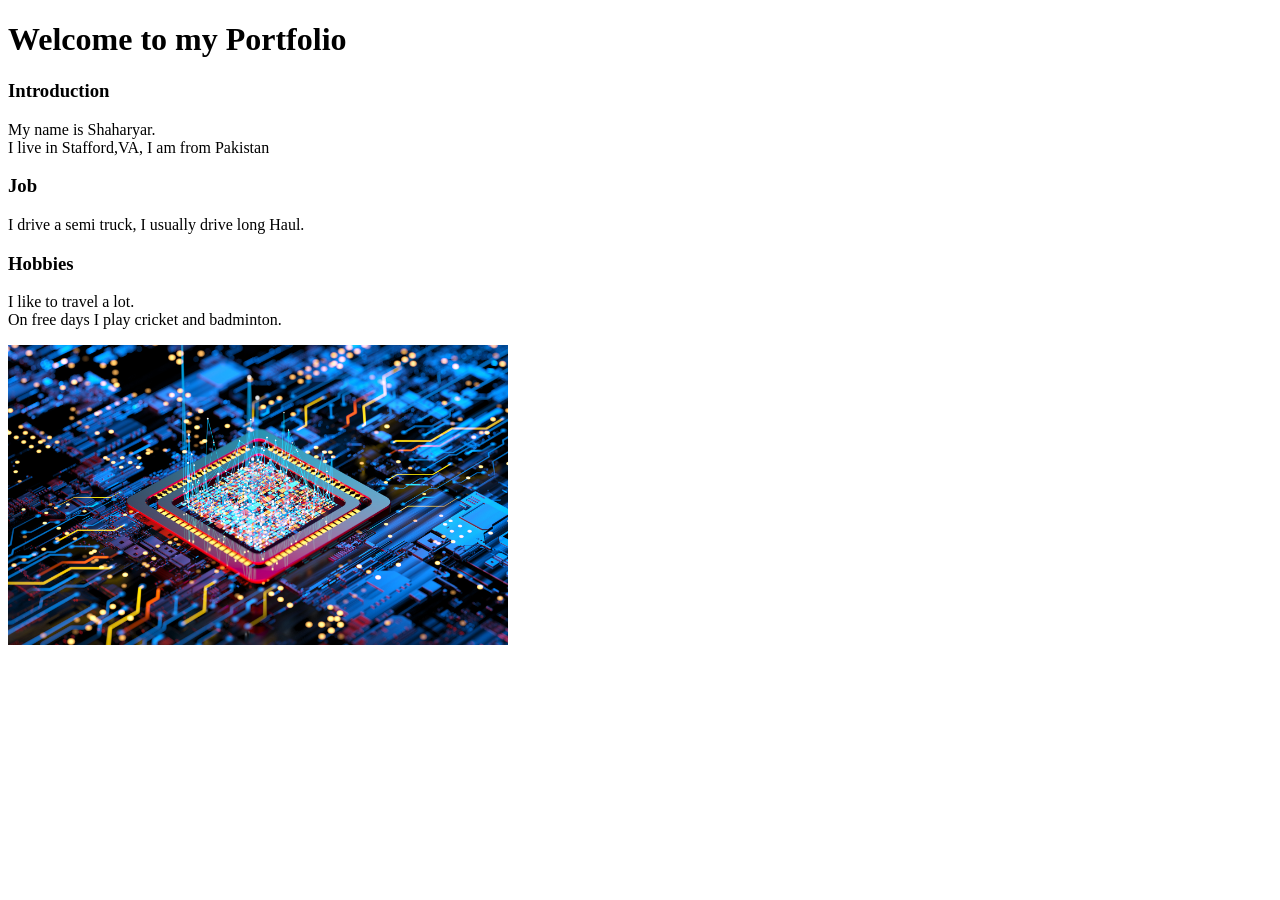
==== HTMLCSSJS/Index.html @ d8f586c8 "initial commit" ====
<!DOCTYPE html>
<html lang="en">
<head>
    <meta charset="UTF-8">
    <title>Shaharyar Portfolio</title>
</head>
<body>

<h1>Welcome to my Portfolio</h1>
<h3>Introduction</h3>
<p>My name is Shaharyar. <br>I live in Stafford,VA,
    I am from Pakistan </p>
<h3>Job</h3>
<p>I drive a semi truck, I usually drive long Haul.</p>
<h3>Hobbies</h3>
<p>I like to travel a lot.<br>On free days I play cricket and badminton.</p>

<img src="Images/technology.jpg" alt="tech" style="width: 500px; height: 300px;"/>

</body>
</html>
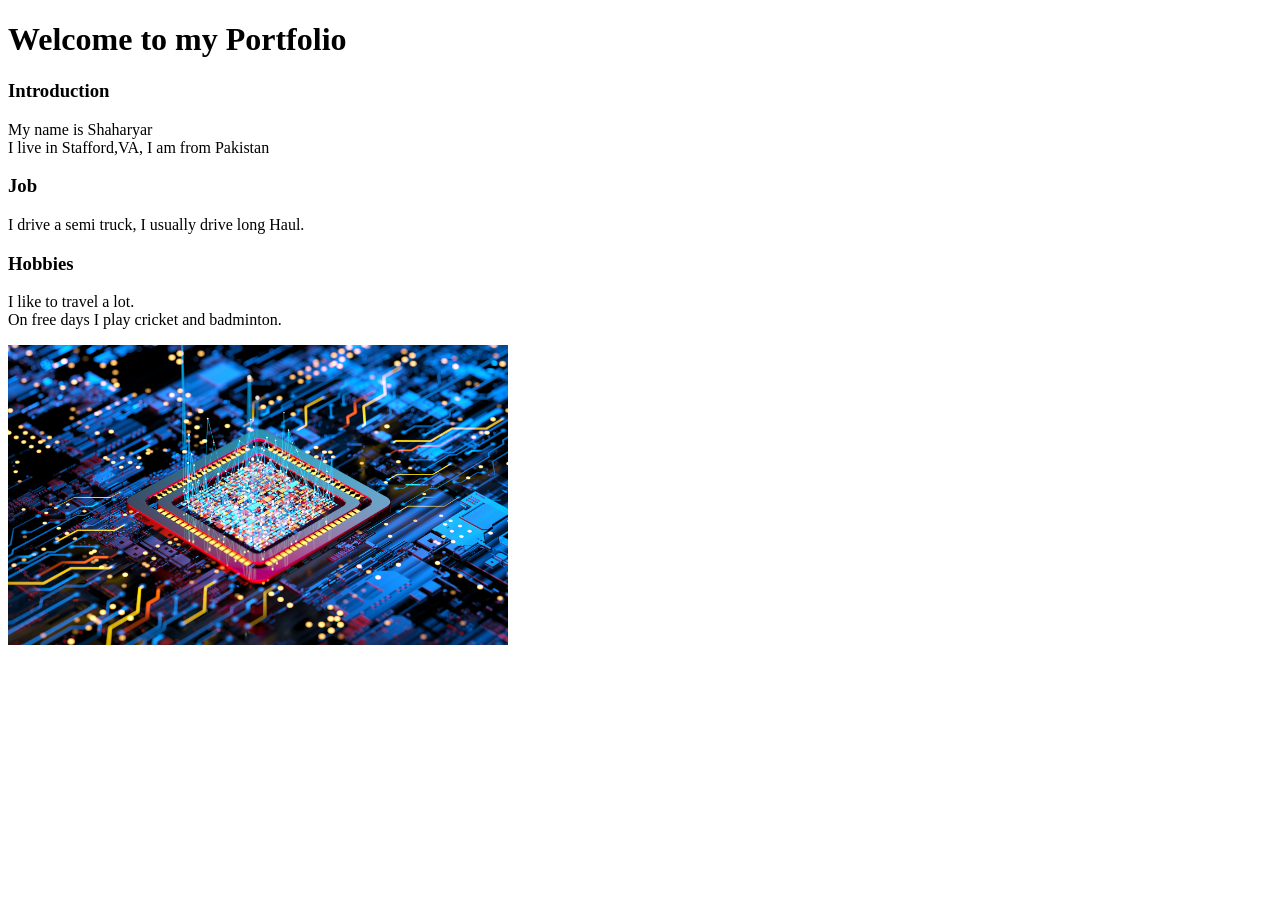
==== commit b31ee17f: "created BankAccount" ====
--- a/HTMLCSSJS/Index.html
+++ b/HTMLCSSJS/Index.html
@@ -2,13 +2,13 @@
 <html lang="en">
 <head>
     <meta charset="UTF-8">
-    <title>Shaharyar Portfolio</title>
+    <title> Shaharyar Portfolio</title>
 </head>
 <body>
 
 <h1>Welcome to my Portfolio</h1>
 <h3>Introduction</h3>
-<p>My name is Shaharyar. <br>I live in Stafford,VA,
+<p>My name is Shaharyar <br>I live in Stafford,VA,
     I am from Pakistan </p>
 <h3>Job</h3>
 <p>I drive a semi truck, I usually drive long Haul.</p>
